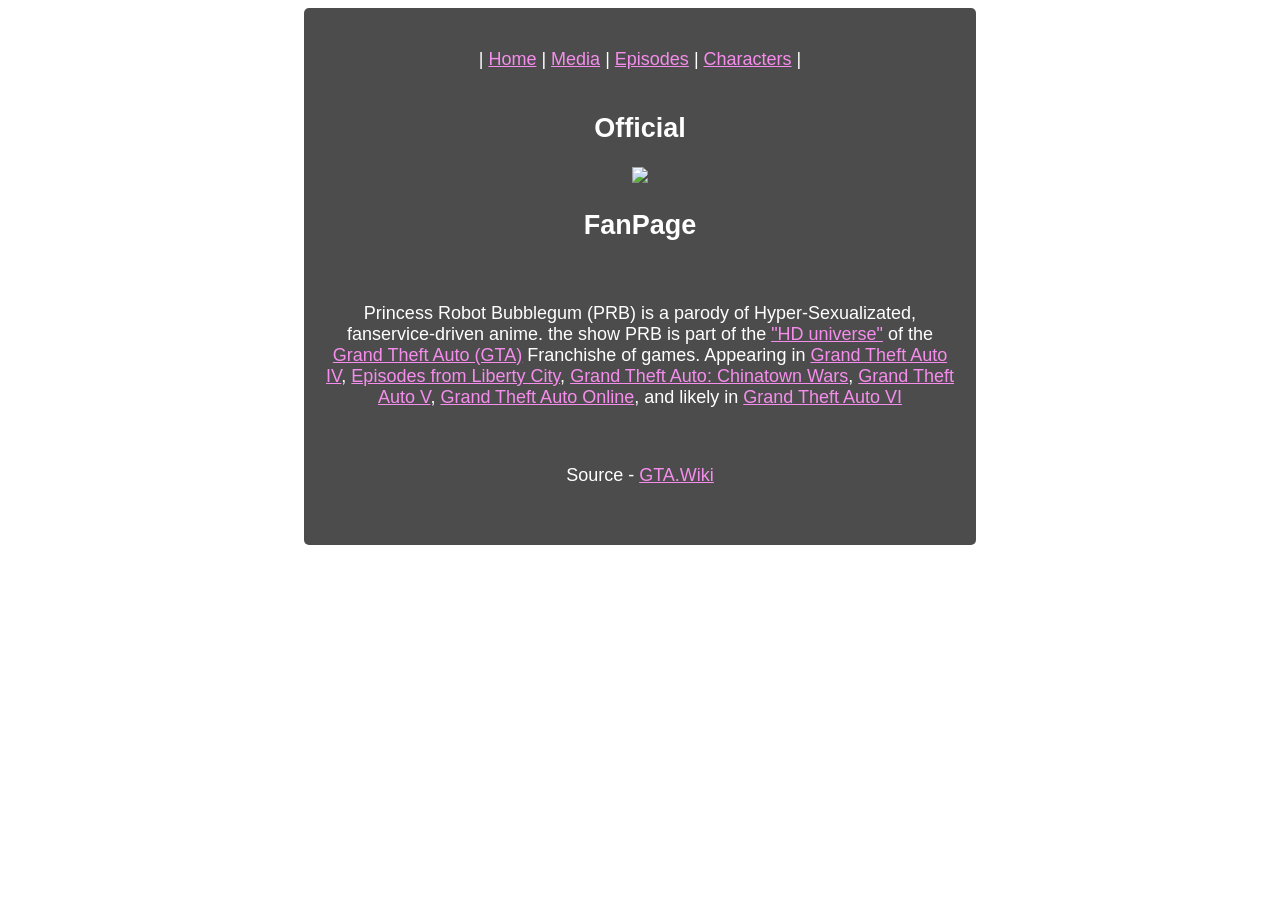
==== index.html @ 265590be "init commit" ====
<!DOCTYPE html>
<html lang="en">
<head>
    <meta charset="UTF-8">
    <meta name="viewport" content="width=device-width, initial-scale=1.0">
    <title>PRB Fanpage - Home</title>
    <link rel="stylesheet" href="styles.css">
</head>
<body>
    <div class="MainContainer">
        <br>
        <nav>
            <span>|</span>
            <a href="index.html">Home</a>
            <span>|</span>
            <a href="media.html">Media</a>
            <span>|</span>
            <a href="Episodes.html">Episodes</a>
            <span>|</span>
            <a href="Characters.html">Characters</a>
            <span>|</span>
        </nav>
        <br>
        <h2>Official</h2>
        <img src="https://gta.wiki/images/thumb/PrincessRobotBubblegum-GTAV-LogoTVShow.png/300px-PrincessRobotBubblegum-GTAV-LogoTVShow.png?68ef7">
        <h2>FanPage</h2>
        <br>
        <p>Princess Robot Bubblegum (PRB) is a parody of Hyper-Sexualizated, fanservice-driven anime. 
            the show PRB is part of the <a href="https://gta.wiki/w/HD_Universe">"HD universe"</a> of the <a href="https://gta.wiki/w/Grand_Theft_Auto">Grand Theft Auto (GTA)</a> Franchishe of games. 
            Appearing in <a href="https://gta.wiki/w/Grand_Theft_Auto_IV">Grand Theft Auto IV</a>, <a href="https://gta.wiki/w/Grand_Theft_Auto:_Episodes_from_Liberty_City">Episodes from Liberty City</a>, <a href="https://gta.wiki/w/Grand_Theft_Auto:_Chinatown_Wars">Grand Theft Auto: Chinatown Wars</a>, <a href="https://gta.wiki/w/Grand_Theft_Auto_V">Grand Theft Auto V</a>, <a href="https://gta.wiki/w/Grand_Theft_Auto_Online">Grand Theft Auto Online</a>, and likely in <a href="https://gta.wiki/w/Grand_Theft_Auto_VI">Grand Theft Auto VI</a></p>
        <br>
        <footer>
            <p>Source - <a href="https://gta.wiki/w/Princess_Robot_Bubblegum">GTA.Wiki</a></p>
        </footer>
        <br>
    </div>
</body>
</html>
---- styles.css ----
html {
    background-image: url("https://gta.wiki/images/PRB-TBoGT-MasterHentaisTemple.png?f89bc");
    background-size: cover;
    background-attachment: fixed;
    background-repeat: no-repeat;
    background-position: center top;
}

body {
    color: white;
    text-align: center;
}

.MainContainer{
    background-color: rgba(0, 0, 0, 0.7);
    width: 50%;
    border-radius: 5px;
    margin-left: auto;
    margin-right: auto;
    padding: 20px;
    font-size: large;
    font-family: Arial, Helvetica, sans-serif;
}

li{
    font-size: small;
    text-align: left;
}

nav{
    flex-direction: row;
    display: flex;
    justify-content: center;
    gap: 5px;
}

a {
    color: rgb(245, 141, 236);
    text-decoration: underline;
}

a:hover {
    color: rgb(245, 100, 233);
}

.Character_Grid {
    display: grid;
    grid-template-columns: repeat(3, 1fr);
    gap: 20px;
    justify-items: center;
    margin-top: 20px;
}

.Character_Card {
    background-color: rgba(0, 0, 0, 0.7);
    border-radius: 5px;
    padding: 15px;
    width: 250px;
    text-align: center;
    color: white;
}

.Character_Card_Image {
    width: 100%;
    height: auto;
    border-radius: 5px;
    margin-bottom: 10px;
}

.Character_Card_Name {
    font-size: 1.1em;
    margin: 5px 0;
    color: rgb(245, 141, 236);
}

.Character_Card_Description {
    font-size: 0.9em;
    color: #ddd;
    line-height: 1.4;
}

@media (max-width: 800px) {
    .Character_Grid {
        grid-template-columns: repeat(2, 1fr);
    }
}

@media (max-width: 500px) {
    .Character_Grid {
        grid-template-columns: 1fr;
    }
}
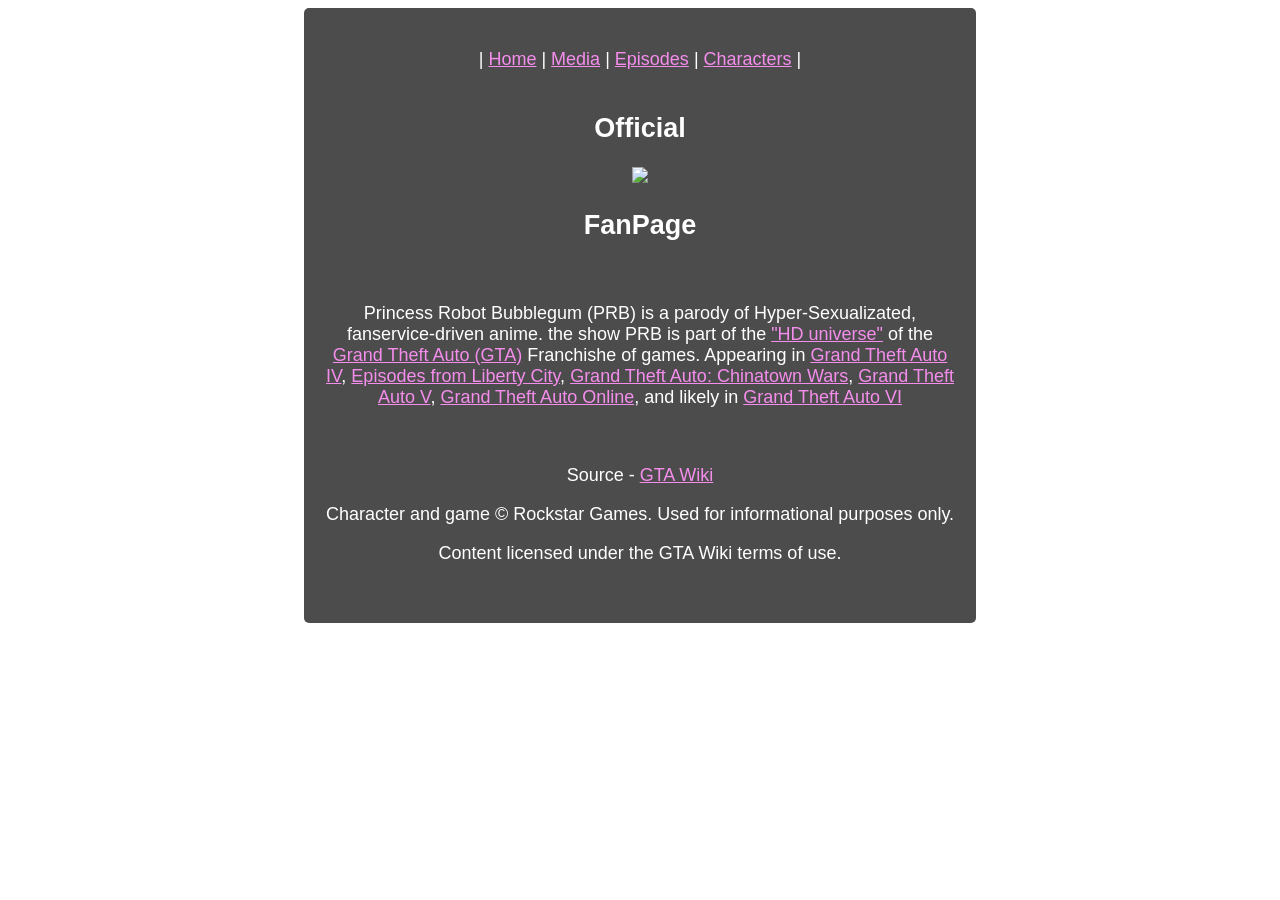
==== commit e9a44bd1: "expanded footer" ====
--- a/index.html
+++ b/index.html
@@ -30,7 +30,9 @@
             Appearing in <a href="https://gta.wiki/w/Grand_Theft_Auto_IV">Grand Theft Auto IV</a>, <a href="https://gta.wiki/w/Grand_Theft_Auto:_Episodes_from_Liberty_City">Episodes from Liberty City</a>, <a href="https://gta.wiki/w/Grand_Theft_Auto:_Chinatown_Wars">Grand Theft Auto: Chinatown Wars</a>, <a href="https://gta.wiki/w/Grand_Theft_Auto_V">Grand Theft Auto V</a>, <a href="https://gta.wiki/w/Grand_Theft_Auto_Online">Grand Theft Auto Online</a>, and likely in <a href="https://gta.wiki/w/Grand_Theft_Auto_VI">Grand Theft Auto VI</a></p>
         <br>
         <footer>
-            <p>Source - <a href="https://gta.wiki/w/Princess_Robot_Bubblegum">GTA.Wiki</a></p>
+            <p>Source - <a href="https://gta.wiki/w/Princess_Robot_Bubblegum">GTA Wiki</a></p>
+            <p>Character and game © Rockstar Games. Used for informational purposes only.</p>
+            <p>Content licensed under the GTA Wiki terms of use.</p>
         </footer>
         <br>
     </div>
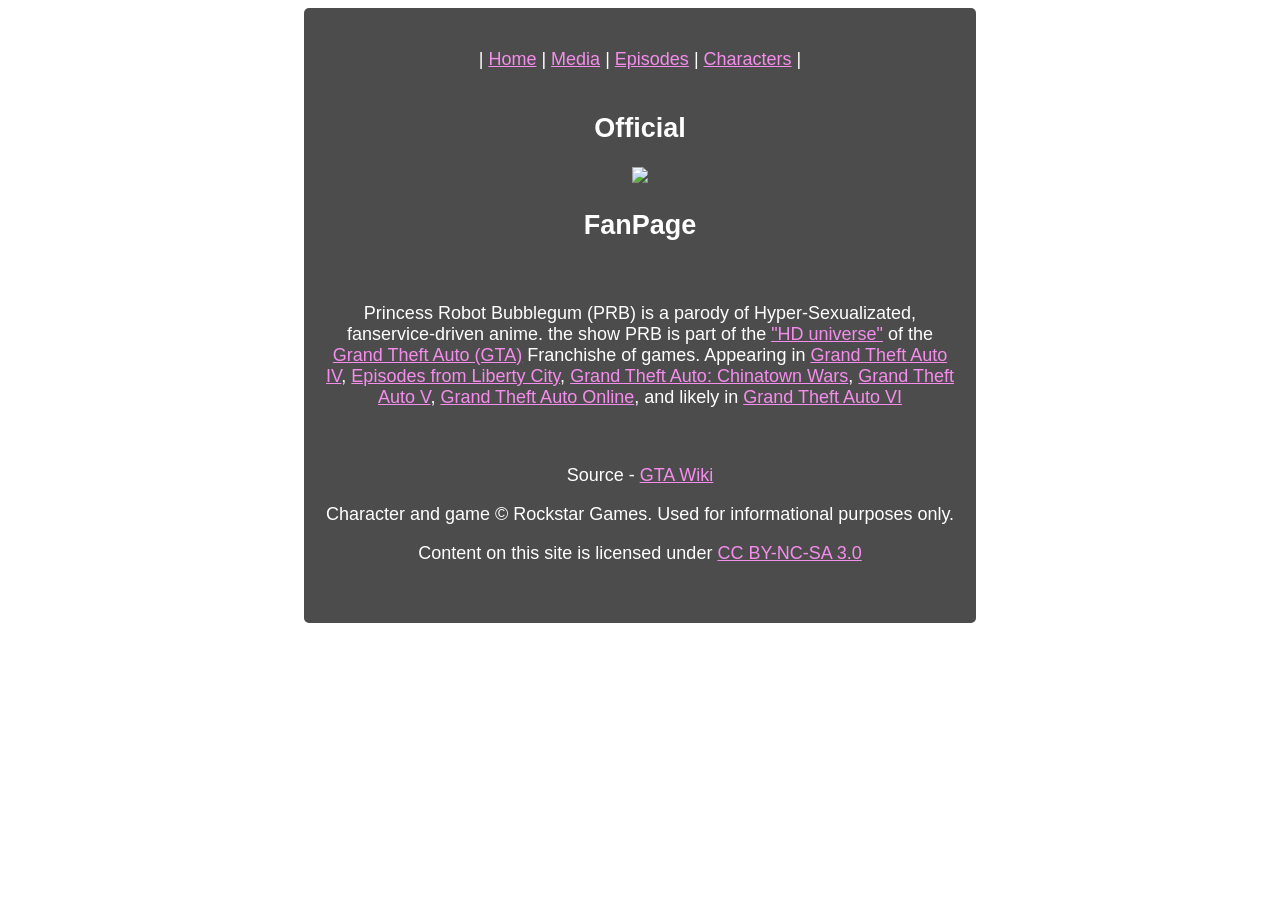
==== commit 01fb5531: "included proper license in footer" ====
--- a/index.html
+++ b/index.html
@@ -32,7 +32,7 @@
         <footer>
             <p>Source - <a href="https://gta.wiki/w/Princess_Robot_Bubblegum">GTA Wiki</a></p>
             <p>Character and game © Rockstar Games. Used for informational purposes only.</p>
-            <p>Content licensed under the GTA Wiki terms of use.</p>
+            <p>Content on this site is licensed under <a href="https://creativecommons.org/licenses/by-nc-sa/3.0/"> CC BY-NC-SA 3.0</a></p>
         </footer>
         <br>
     </div>
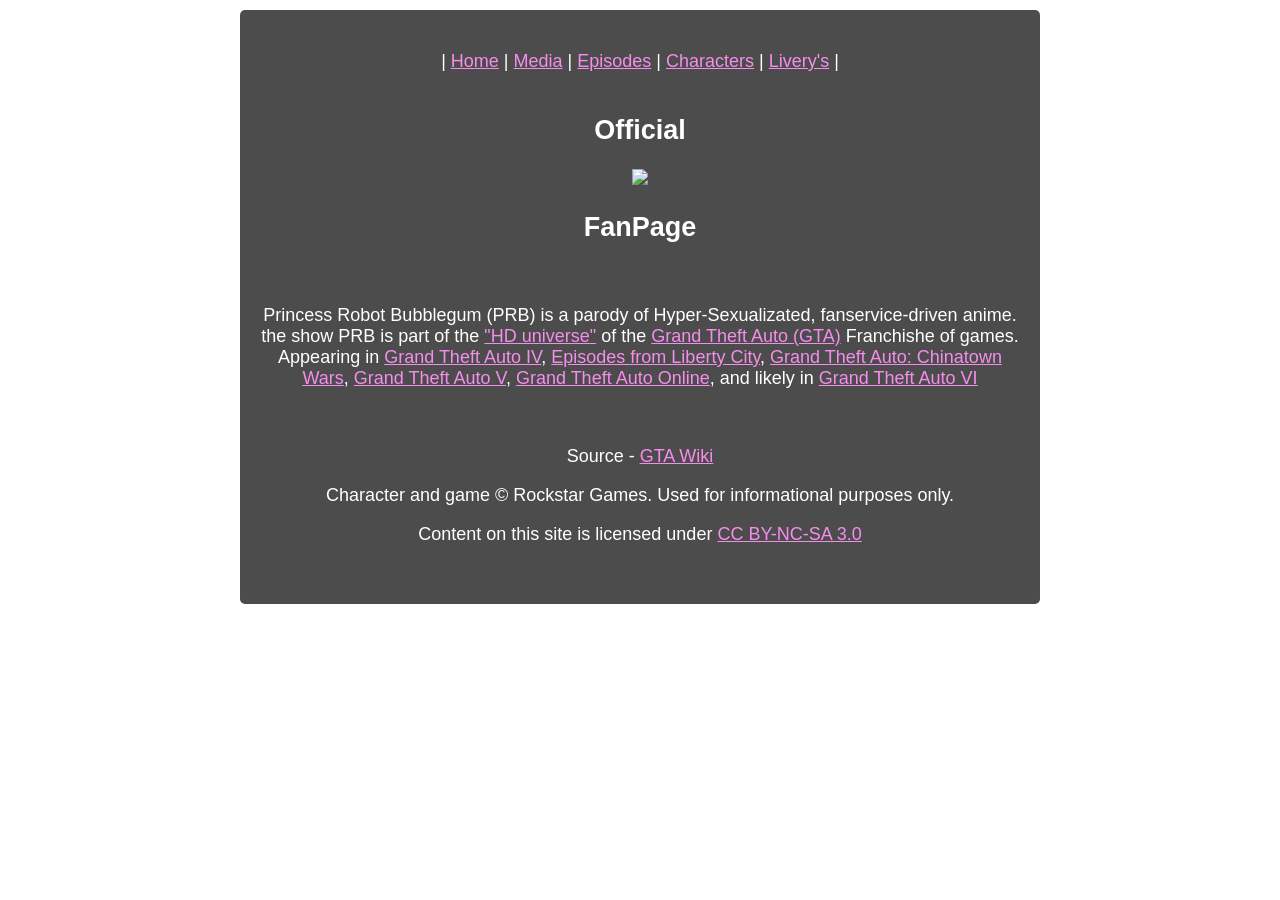
==== commit d37cde37: "added Livery.html to nav section" ====
--- a/index.html
+++ b/index.html
@@ -17,7 +17,9 @@
             <span>|</span>
             <a href="Episodes.html">Episodes</a>
             <span>|</span>
-            <a href="Characters.html">Characters</a>
+            <a href="characters.html">Characters</a>
+            <span>|</span>
+            <a href="livery.html">Livery's</a>
             <span>|</span>
         </nav>
         <br>
--- a/styles.css
+++ b/styles.css
@@ -5,44 +5,43 @@
     background-repeat: no-repeat;
     background-position: center top;
 }
-
 body {
     color: white;
     text-align: center;
+    margin: 0;
+    padding: 10px;
+    box-sizing: border-box;
 }
-
-.MainContainer{
+.MainContainer {
     background-color: rgba(0, 0, 0, 0.7);
-    width: 50%;
+    width: 90%;
+    max-width: 800px;
     border-radius: 5px;
     margin-left: auto;
     margin-right: auto;
     padding: 20px;
     font-size: large;
     font-family: Arial, Helvetica, sans-serif;
+    box-sizing: border-box;
 }
-
-li{
+li {
     font-size: small;
     text-align: left;
 }
-
-nav{
+nav {
     flex-direction: row;
     display: flex;
     justify-content: center;
     gap: 5px;
+    flex-wrap: wrap;
 }
-
 a {
     color: rgb(245, 141, 236);
     text-decoration: underline;
 }
-
 a:hover {
     color: rgb(245, 100, 233);
 }
-
 .Character_Grid {
     display: grid;
     grid-template-columns: repeat(3, 1fr);
@@ -50,44 +49,55 @@
     justify-items: center;
     margin-top: 20px;
 }
-
 .Character_Card {
     background-color: rgba(0, 0, 0, 0.7);
     border-radius: 5px;
     padding: 15px;
-    width: 250px;
+    width: 100%;
+    max-width: 250px;
     text-align: center;
     color: white;
+    box-sizing: border-box;
 }
-
 .Character_Card_Image {
     width: 100%;
     height: auto;
     border-radius: 5px;
     margin-bottom: 10px;
 }
-
 .Character_Card_Name {
     font-size: 1.1em;
     margin: 5px 0;
     color: rgb(245, 141, 236);
 }
-
 .Character_Card_Description {
     font-size: 0.9em;
     color: #ddd;
     line-height: 1.4;
 }
-
 @media (max-width: 800px) {
+    .MainContainer {
+        width: 95%;
+        padding: 15px;
+        font-size: medium;
+    }
     .Character_Grid {
         grid-template-columns: repeat(2, 1fr);
     }
 }
-
 @media (max-width: 500px) {
+    .MainContainer {
+        width: 100%;
+        border-radius: 0;
+        padding: 12px;
+    }
     .Character_Grid {
         grid-template-columns: 1fr;
     }
-}
-
+    .Character_Card {
+        max-width: 100%;
+    }
+    nav {
+        gap: 8px;
+    }
+}
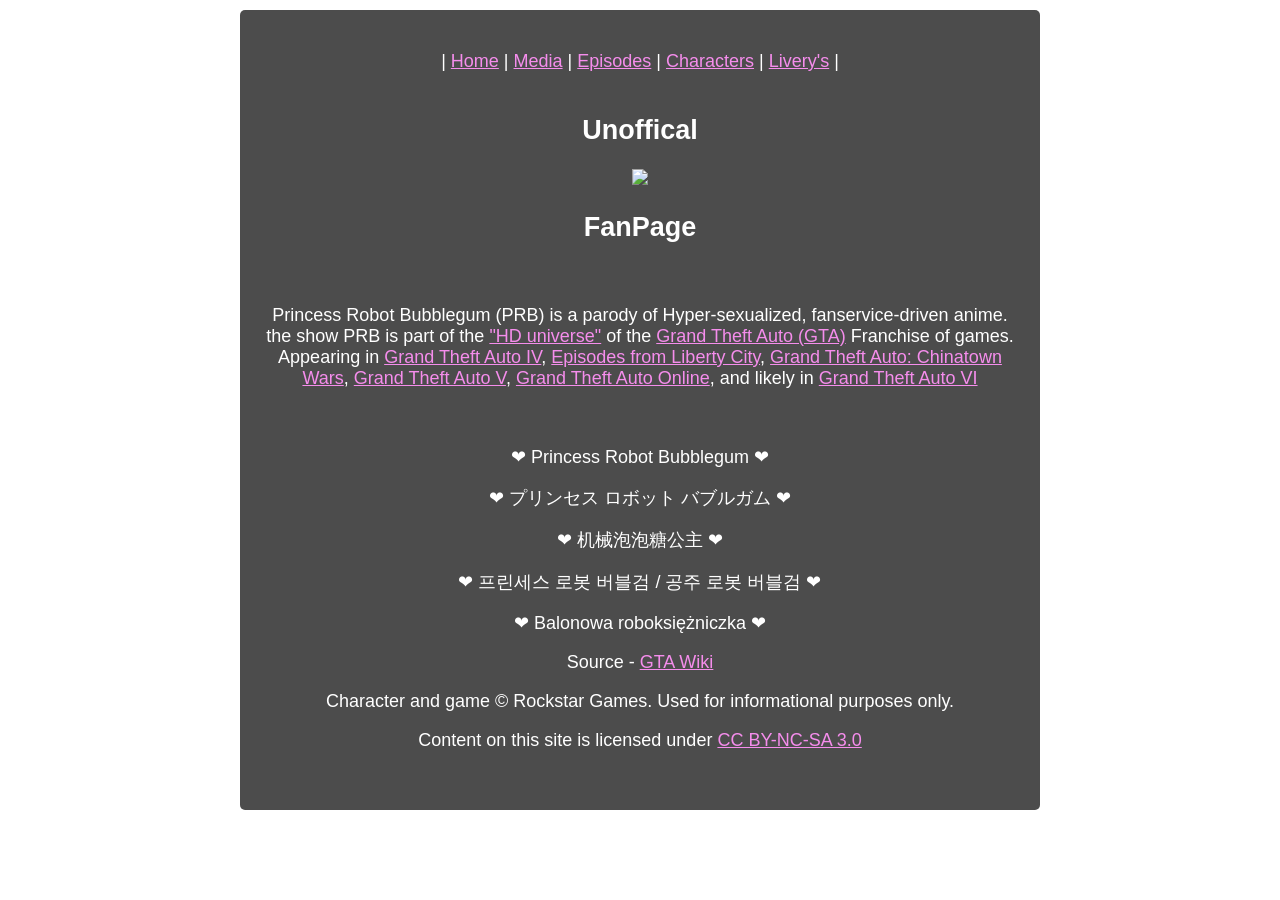
==== commit 02a39acd: "added more to footer" ====
--- a/index.html
+++ b/index.html
@@ -1,3 +1,4 @@
+<!-- index.html -->
 <!DOCTYPE html>
 <html lang="en">
 <head>
@@ -23,15 +24,21 @@
             <span>|</span>
         </nav>
         <br>
-        <h2>Official</h2>
-        <img src="https://gta.wiki/images/thumb/PrincessRobotBubblegum-GTAV-LogoTVShow.png/300px-PrincessRobotBubblegum-GTAV-LogoTVShow.png?68ef7">
+        <h2>Unoffical</h2>
+        <img src="https://gta.wiki/images/thumb/PrincessRobotBubblegum-GTAV-LogoTVShow.png/300px-PrincessRobotBubblegum-GTAV-LogoTVShow.png?68ef7".>
         <h2>FanPage</h2>
         <br>
-        <p>Princess Robot Bubblegum (PRB) is a parody of Hyper-Sexualizated, fanservice-driven anime. 
-            the show PRB is part of the <a href="https://gta.wiki/w/HD_Universe">"HD universe"</a> of the <a href="https://gta.wiki/w/Grand_Theft_Auto">Grand Theft Auto (GTA)</a> Franchishe of games. 
+        <p>Princess Robot Bubblegum (PRB) is a parody of Hyper-sexualized, fanservice-driven anime. 
+            the show PRB is part of the <a href="https://gta.wiki/w/HD_Universe">"HD universe"</a> of the <a href="https://gta.wiki/w/Grand_Theft_Auto">Grand Theft Auto (GTA)</a> Franchise of games. 
             Appearing in <a href="https://gta.wiki/w/Grand_Theft_Auto_IV">Grand Theft Auto IV</a>, <a href="https://gta.wiki/w/Grand_Theft_Auto:_Episodes_from_Liberty_City">Episodes from Liberty City</a>, <a href="https://gta.wiki/w/Grand_Theft_Auto:_Chinatown_Wars">Grand Theft Auto: Chinatown Wars</a>, <a href="https://gta.wiki/w/Grand_Theft_Auto_V">Grand Theft Auto V</a>, <a href="https://gta.wiki/w/Grand_Theft_Auto_Online">Grand Theft Auto Online</a>, and likely in <a href="https://gta.wiki/w/Grand_Theft_Auto_VI">Grand Theft Auto VI</a></p>
+        <p></p>
         <br>
         <footer>
+            <p>❤︎ Princess Robot Bubblegum ❤︎</p>
+            <p>❤︎ プリンセス ロボット バブルガム ❤︎</p>
+            <p>❤︎ 机械泡泡糖公主 ❤︎</p>
+            <p>❤︎ 프린세스 로봇 버블검 / 공주 로봇 버블검 ❤︎</p>
+            <p>❤︎ Balonowa roboksiężniczka ❤︎</p>
             <p>Source - <a href="https://gta.wiki/w/Princess_Robot_Bubblegum">GTA Wiki</a></p>
             <p>Character and game © Rockstar Games. Used for informational purposes only.</p>
             <p>Content on this site is licensed under <a href="https://creativecommons.org/licenses/by-nc-sa/3.0/"> CC BY-NC-SA 3.0</a></p>
